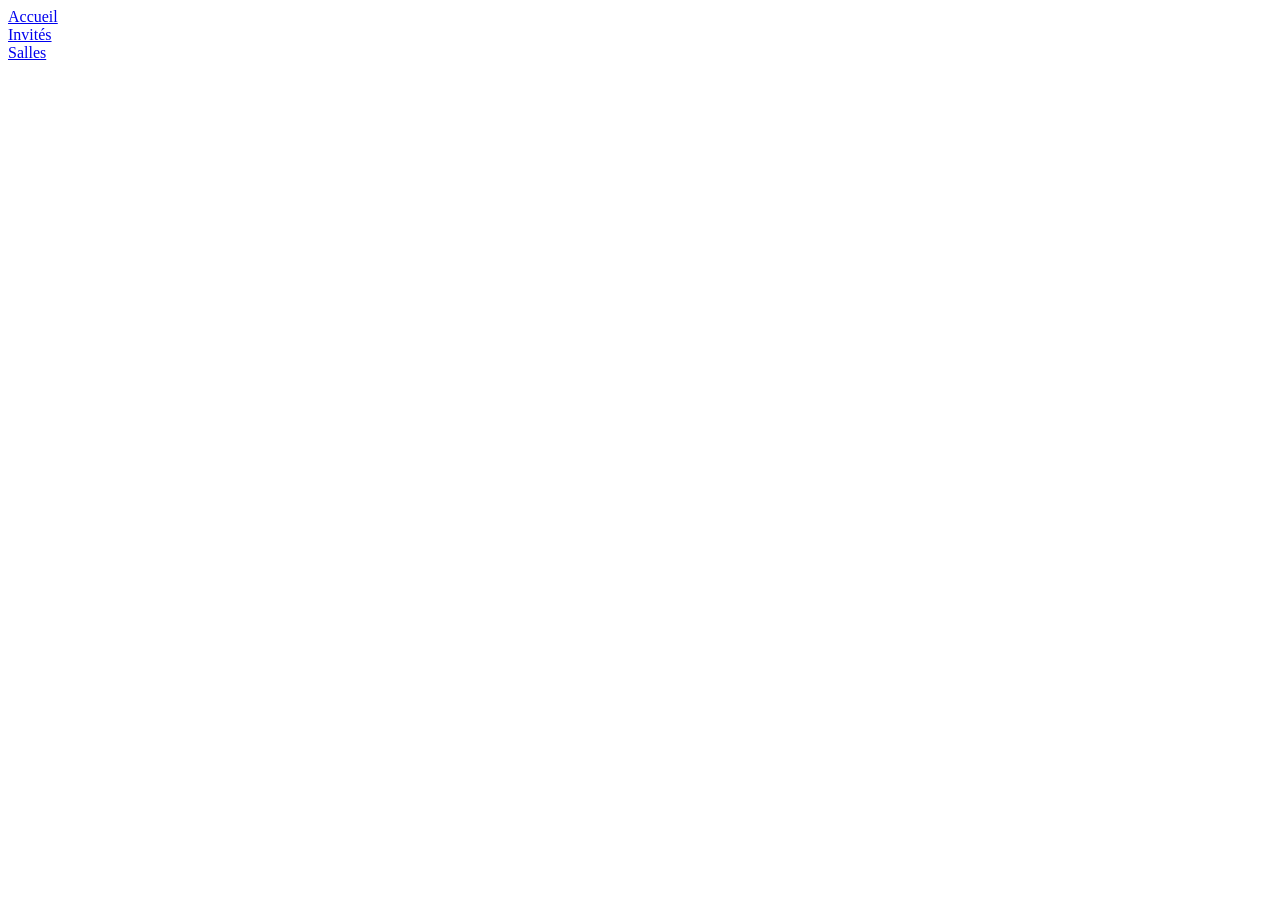
==== animations.html @ 55eec865 "first commit" ====
<!doctype html>
<html lang="fr">
	<head>
		<meta charset="utf-8">
		<title>Animations</title>
    <a type="button" href="index.html">Accueil</a><br>
    <a type="button" href="invites.html">Invités</a><br>
    <a type="button" href="salles.html">Salles</a><br>
	</head>
</html>
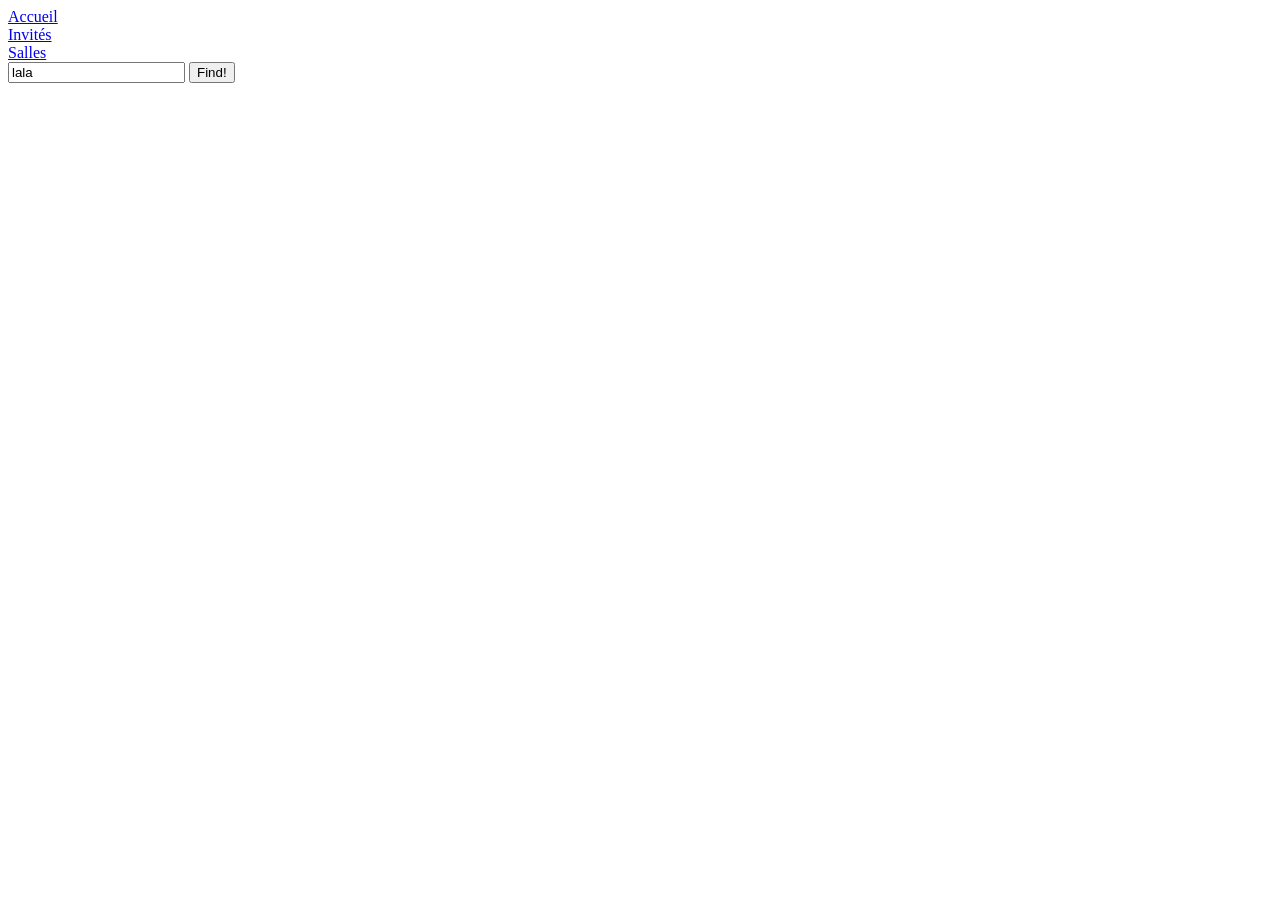
==== commit b13e57c1: "Je n'ai pas réussi à faire la barre de recherche" ====
--- a/animations.html
+++ b/animations.html
@@ -3,8 +3,13 @@
 	<head>
 		<meta charset="utf-8">
 		<title>Animations</title>
+		<script type="text/javascript" src="animationslist.js" defer></script>
     <a type="button" href="index.html">Accueil</a><br>
     <a type="button" href="invites.html">Invités</a><br>
     <a type="button" href="salles.html">Salles</a><br>
+		<input type="text" id="findField" value="lala" size="20" />
+    <button onclick="FindNext ();">Find!</button>
 	</head>
+	<div id="listes">
+  </div>
 </html>
